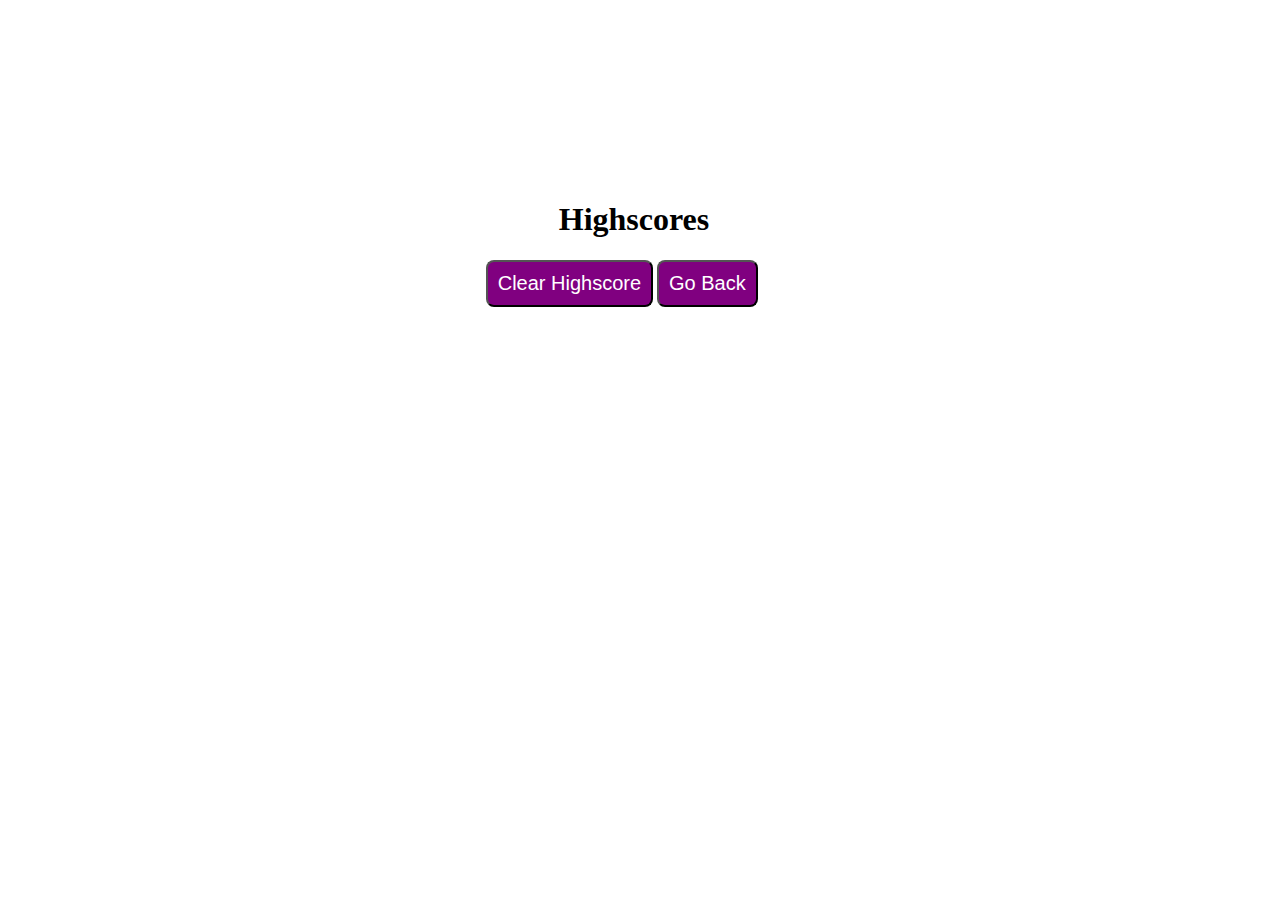
==== highscore.html @ 190205ec "added hihscore html and highscore js" ====
<!DOCTYPE html>
<html lang="en">

<head>
    <meta charset="UTF-8">
    <meta name="viewport" content="width=device-width, initial-scale=1.0">
    <meta http-equiv="X-UA-Compatible" content="ie=edge">
    <!-- This is the style links -->
    <link rel="stylesheet" type="text/css" href="./assets/style.css">
    <!-- This is the title-->
    <title>Document</title>

</head>

<body>
    <div id="wrapper">
        <!-- Div for timer -->
        <div id="currentTime"></div>
        <!-- Div for quiz content -->
        <div id="questionsDiv">
            <h1>Highscores</h1>
            <ul id="highScore"></ul>
            <!-- Buttons -->
            <button id="goBack">Go Back</button>
            <button id="clear" value="reset">Clear Highscore</button>
        </div>
    </div>
    <script src="./assets/highscore.js"></script>
</body>

</html>
---- assets/style.css ----
#wrapper {
    position: absolute;
    left: 30%;
    top: 20%;
    width: 500px;
    height: 500px;
}

#startTime {
    background-color: purple;
    margin-left: 33%;
    padding: 15px 32px;
    font-size: 20px;
    color: white; 
}

#questionsDiv {
    margin: 20px;
}

#currentTime {
    float: right;
}

#goBack {
    background-color: purple;
    position: relative;
    padding: 10px;
    font-size: 20px;
    color: white;
    top: 30%;
    left: 55%;
    width: auto;
    text-align: center;
    text-decoration: none;
}

#clear {
    background-color: purple;
    position: relative;
    padding: 10px;
    font-size: 20px;
    color: white;
    top: 30%;
    right: 5%;
    text-align: center;
}

button {
    border-radius: 8px;
}

textarea {
    width: 90%;
    margin: 20px;
}

#Submit {
    background-color: purple;
    margin-left: 33%;
    padding: 15px 32px;
    font-size: 20px;
    color: white;
}

label {
    margin-right: 10px;
}

input {
    margin-bottom: 20px;
    width: 50%;
    border: 1px solid lightgray;
}

h1 {
    text-align: center;
}

li {
    background-color: purple;
    margin-top: 10px;
    padding: 5px 15px;
    width: 80%;
    font-size: 18px;
    color: white;
}

#createDiv {
    margin-top: 20px;
    border-top: 1px solid lightgray;
}


/* A Media Query max-width: 786px */
@media screen and (max-width: 786px) {
    body {
        max-width: 786px;
}
    #wrapper {
        position: absolute;
        left: 20%;
    }

    a {
        margin-left: 20%;
    }
        #goBack {
            
            position: relative;
            left: 55%;
        }

        #clear {
            
            position: relative;
            right: 5%;
            
        }
    }
        
 /* A Media Query max-width: 640px */
    @media screen and (max-width: 640px) {
     body {
            min-width: 640px;
        }
    #wrapper {
        position: absolute;
        left: 10%;
    }
      a {
          margin-left: 10%;
      }

     
}
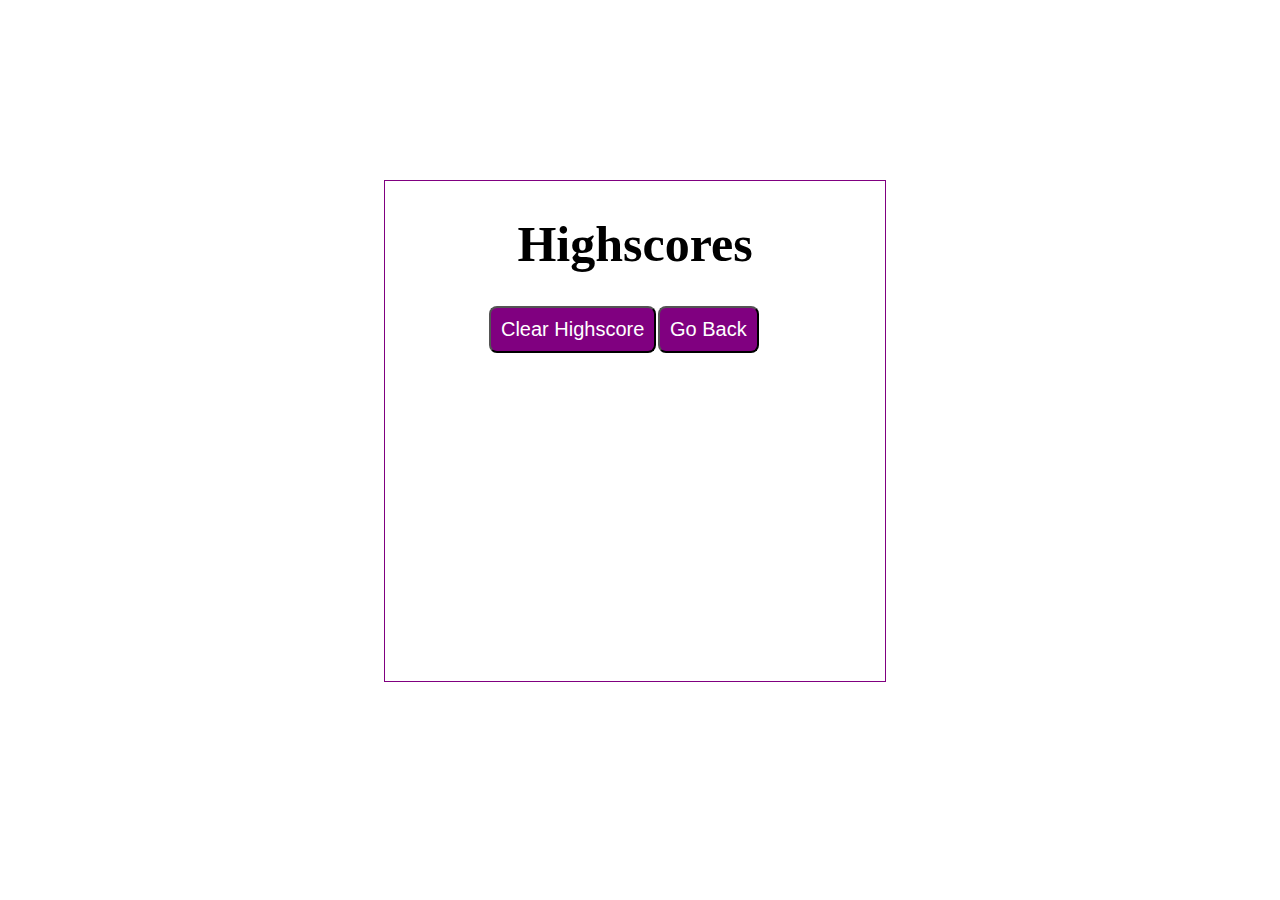
==== commit 48342ad2: "updated README file" ====
--- a/highscore.html
+++ b/highscore.html
@@ -6,22 +6,20 @@
     <meta charset="UTF-8">
     <meta name="viewport" content="width=device-width, initial-scale=1.0">
     <meta http-equiv="X-UA-Compatible" content="ie=edge">
-    <!-- This is the style links -->
+    <!-- CSS LINK -->
     <link rel="stylesheet" type="text/css" href="./assets/style.css">
-    <!-- This is the title-->
-    <title>Document</title>
+    <title>Code Quiz Highscore</title>
 
 </head>
 
 <body>
     <div id="wrapper">
-        <!-- Div for timer -->
+        <!-- TIMER -->
         <div id="currentTime"></div>
-        <!-- Div for quiz content -->
         <div id="questionsDiv">
             <h1>Highscores</h1>
             <ul id="highScore"></ul>
-            <!-- Buttons -->
+            <!-- START BUTTON -->
             <button id="goBack">Go Back</button>
             <button id="clear" value="reset">Clear Highscore</button>
         </div>
--- a/assets/style.css
+++ b/assets/style.css
@@ -4,6 +4,16 @@
     top: 20%;
     width: 500px;
     height: 500px;
+    border: 1px solid purple;
+}
+#hscore {
+    font-size: 30px;
+
+}
+
+#text {
+    font-size: 20px;
+    text-align: center;
 }
 
 #startTime {
@@ -16,10 +26,12 @@
 
 #questionsDiv {
     margin: 20px;
+    font-size: 25px;
 }
 
 #currentTime {
     float: right;
+    font-size: 30px;
 }
 
 #goBack {
@@ -82,7 +94,7 @@
     margin-top: 10px;
     padding: 5px 15px;
     width: 80%;
-    font-size: 18px;
+    font-size: 20px;
     color: white;
 }
 
@@ -90,6 +102,7 @@
     margin-top: 20px;
     border-top: 1px solid lightgray;
 }
+ /* MEDIA QUERY FOR SMALLER DESKTOP SCREENS AND SMALLER */
 
 
 /* A Media Query max-width: 786px */
@@ -119,11 +132,12 @@
         }
     }
         
- /* A Media Query max-width: 640px */
-    @media screen and (max-width: 640px) {
+    /* A Media Query max-width: 575px */
+    @media screen and (max-width: 575px) {
      body {
-            min-width: 640px;
+            min-width: 575px;
         }
+
     #wrapper {
         position: absolute;
         left: 10%;
